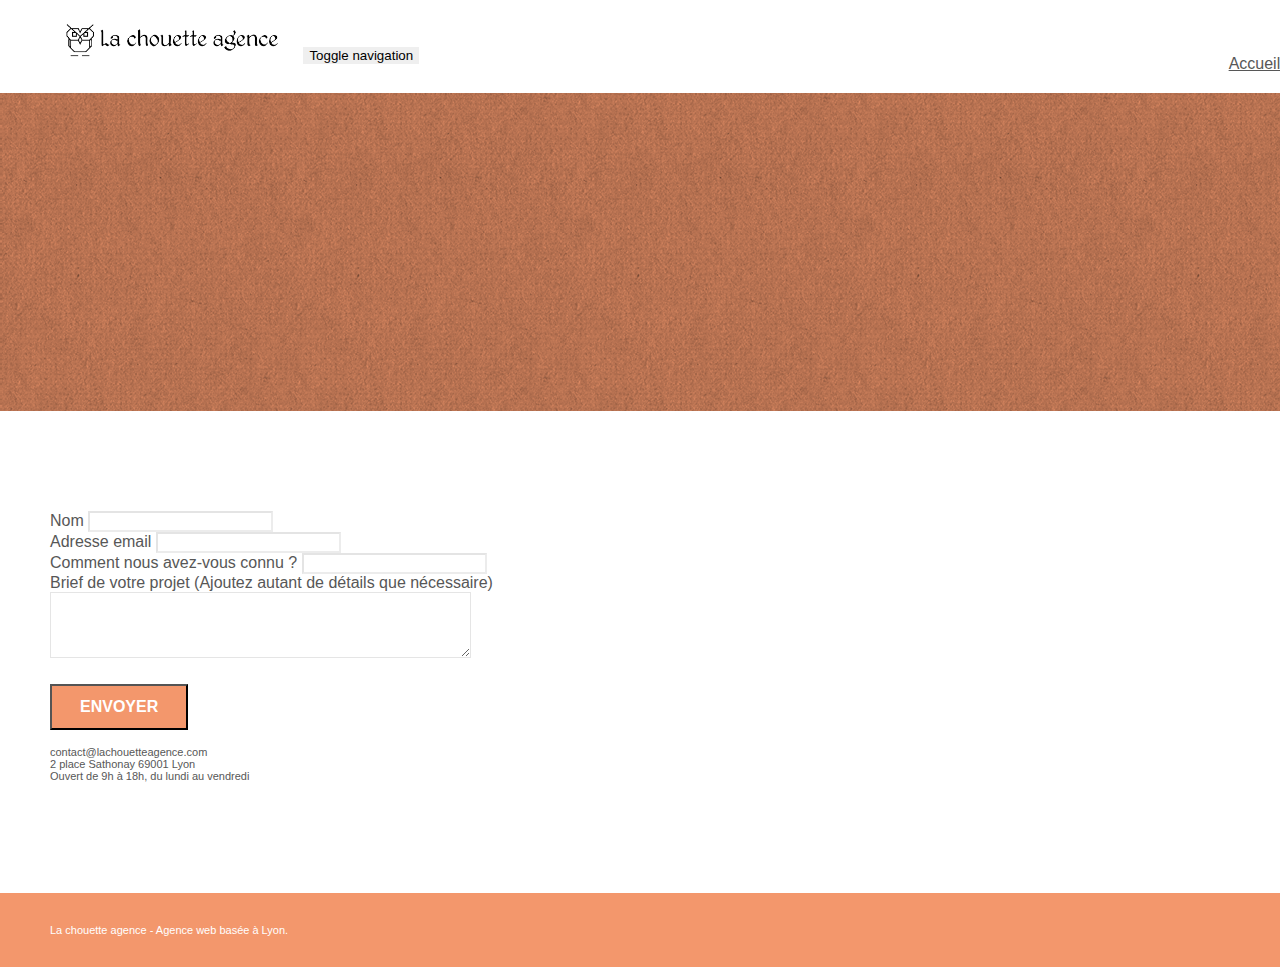
==== contact.html @ 02c772c2 "reprise phase1" ====
<!doctype html>
<html lang="fr">
<head>
    <meta charset="utf-8">
    <meta name="keywords" content="">
    <meta name="description" content="">
    <meta name="viewport" content="width=device-width, initial-scale=1.0, viewport-fit=cover">
    <link rel="shortcut icon" type="image/png" href="img/v2/favicon-mini.jpg">
    
	<link rel="stylesheet" type="text/css" href="./css/bootstrap.min.css">
	<link rel="stylesheet" type="text/css" href="style.css">
	<link rel="stylesheet" type="text/css" href="./css/font-awesome.min.css">
	<link rel="stylesheet" type="text/css" href="./css/et-line.min.css">
	
    
	<script src="./js/jquery-2.1.0.min.js"></script>
	<script src="./js/bootstrap.min.js"></script>
	<script src="./js/blocs.min.js"></script>
	<script src="./js/jqBootstrapValidation.js"></script>
	<script src="./js/formHandler.js"></script>
    <title>contact</title>

    
<!-- Analytics -->
 
<!-- Analytics END -->
    
</head>
<body>
<!-- Principal conteneur -->
<div class="page-container">
    
<!-- bloc-0 -->
<div class="bloc bgc-white l-bloc " id="bloc-0">
	<div class="container bloc-sm">
		<nav class="navbar row">
			<div class="navbar-header">
				<a class="navbar-brand" href="index.html"><img src="img/v2/la-chouette-agence-mini.png" alt="atlanta web design logo" height="40" /></a>
				<button id="nav-toggle" type="button" class="ui-navbar-toggle navbar-toggle" data-toggle="collapse" data-target=".navbar-1">
					<span class="sr-only">Toggle navigation</span><span class="icon-bar"></span><span class="icon-bar"></span><span class="icon-bar"></span>
				</button>
			</div>
			<div class="collapse navbar-collapse navbar-1 special-dropdown-nav">
				<ul class="site-navigation nav navbar-nav">
					<li>
						<a aria-label="aller a la page accueil" href="index.html">Accueil &gt</a>
                    </li>
                   
				</ul>
			</div>
		</nav>
	</div>
</div>
<!-- bloc-0 END -->

<!-- bloc-6 -->
<div class="bloc bg-dots-bg bg-repeat bgc-atomic-tangerine d-bloc bloc-bg-texture texture-paper" id="bloc-6">
	<div class="container bloc-lg">
		<div class="row">
			<div class="col-sm-12">
				<h1 class="text-center hero-bloc-text tc-white">
					Parlons web design !
				</h1>
				<p class="text-center mg-lg tc-white tight-width-whitespace">
					Nous sommes ravis que vous souhaitiez collaborer avec notre agence.<br>
					Parlez-nous de votre projet en complétant le formulaire ci-dessous.
				</p>
			</div>
		</div>
	</div>
</div>
<!-- bloc-6 END -->

<!-- bloc-7 -->
<div class="bloc bgc-white l-bloc" id="bloc-7">
	<div class="container bloc-lg">
		<div class="row">
			<div class="col-sm-6">
				<form id="form_1" novalidate success-msg="Your message has been sent." fail-msg="Sorry it seems that our mail server is not responding, Sorry for the inconvenience!">
					<div class="form-group">
						<label>
							Nom
						</label>
						<input id="name" class="form-control" required />
					</div>
					<div class="form-group">
						<label>
							Adresse email
						</label>
						<input id="email" class="form-control" type="email" required />
					</div>
					<div class="form-group">
						<label>
							Comment nous avez-vous connu ?
						</label>
						<input class="form-control" type="email" required id="input_504" />
					</div>
					<div class="form-group">
						<label>
							Brief de votre projet (Ajoutez autant de détails que nécessaire)<br>
						</label><textarea id="message" class="form-control" rows="4" cols="50" required></textarea>
					</div> 
					<button class="bloc-button btn btn-lg btn-block cta-hero btn-atomic-tangerine" type="submit">
						Envoyer
					</button>
				</form>
			</div>
			<div class="col-sm-6">
				<p>
					contact@lachouetteagence.com<br>2 place Sathonay 69001 Lyon<br>Ouvert de 9h à 18h, du lundi au vendredi<br>
				</p>
			</div>
		</div>
	</div>
</div>
<!-- bloc-7 END -->

<!-- ScrollToTop Button -->
<a class="bloc-button btn btn-d scrollToTop" onclick="scrollToTarget('1')"><span class="fa fa-chevron-up"></span></a>
<!-- ScrollToTop Button END-->


<!-- Footer - bloc-8 -->
<div class="bloc bgc-atomic-tangerine d-bloc" id="bloc-8">
	<div class="container bloc-sm">
		<div class="row">
			<div class="col-sm-12">
				<p class="text-center white">
					La chouette agence - Agence web basée à Lyon.<br>
				</p>
				<div class="row row-no-gutters social">
					<div class="col-sm-3">
						<div class="text-center">
							<a class="social" href="index.html"><span class="fa fa-twitter icon-md"></span></a>
						</div>
					</div>
					<div class="col-sm-3">
						<div class="text-center">
							<a class="social" href="index.html"><span class="fa fa-facebook icon-md"></span></a>
						</div>
					</div>
					<div class="col-sm-3">
						<div class="text-center">
							<a class="social" href="index.html"><span class="fa fa-dribbble icon-md"></span></a>
						</div>
					</div>
					<div class="col-sm-3">
						<div class="text-center">
							<a class="social" href="index.html"><span class="fa fa-instagram icon-md"></span></a>
						</div>
					</div>
				</div>
			</div>
		</div>
	</div>
</div>
<!-- Footer - bloc-8 END -->

</div>
<!-- Principal conteneur END -->
    

</body>
</html>
---- style.css ----
body {
    margin: 0;
    padding: 0;
    background: #FFF;
    overflow-x: hidden;
    -webkit-font-smoothing: antialiased;
    -moz-osx-font-smoothing: grayscale;
}

a,
button {
    transition: all .3s ease-in-out;
    outline: none!important;
}

a:hover {
    text-decoration: none;
    cursor: pointer;
}

#page-loading-blocs-notifaction {
    position: fixed;
    top: 0;
    bottom: 0;
    width: 100%;
    z-index: 100000;
    background: #FFFFFF url("img/v2/pageload-spinner.gif") no-repeat center center;
}

.bloc {
    width: 100%;
    clear: both;
    background: 50% 50% no-repeat;
    padding: 0 50px;
    -webkit-background-size: cover;
    -moz-background-size: cover;
    -o-background-size: cover;
    background-size: cover;
    position: relative;
}

.bloc .container {
    padding-left: 0;
    padding-right: 0;
}

.bloc-lg {
    padding: 100px 50px;
}

.bloc-md {
    padding: 50px;
}

.bloc-sm {
    padding: 20px 50px;
}

.bg-center,
.bg-l-edge,
.bg-r-edge,
.bg-t-edge,
.bg-b-edge,
.bg-tl-edge,
.bg-bl-edge,
.bg-tr-edge,
.bg-br-edge,
.bg-repeat {
    -webkit-background-size: auto!important;
    -moz-background-size: auto!important;
    -o-background-size: auto!important;
    background-size: auto!important;
}

.bg-repeat {
    background: repeat;
}

.bg-t-edge {
    background: top no-repeat;
}

.bloc-bg-texture::before {
    content: "";
    background-size: 2px 2px;
    position: absolute;
    top: 0;
    bottom: 0;
    left: 0;
    right: 0;
}

.texture-paper::before {
    background: url("img/v2/texture-paper-mini.png");
    background-size: 280px 280px;
}

.b-parallax {
    background-attachment: fixed;
}

.d-bloc {
    color: rgba(255, 255, 255, .7);
}

.d-bloc button:hover {
    color: rgba(255, 255, 255, .9);
}

.d-bloc .icon-round,
.d-bloc .icon-square,
.d-bloc .icon-rounded,
.d-bloc .icon-semi-rounded-a,
.d-bloc .icon-semi-rounded-b {
    border-color: rgba(255, 255, 255, .9);
}

.d-bloc .divider-h span {
    border-color: rgba(255, 255, 255, .2);
}

.d-bloc .a-btn,
.d-bloc .navbar a,
.d-bloc .navbar-brand,
.d-bloc a .icon-sm,
.d-bloc a .icon-md,
.d-bloc a .icon-lg,
.d-bloc a .icon-xl,
.d-bloc h1 a,
.d-bloc h2 a,
.d-bloc h3 a,
.d-bloc h4 a,
.d-bloc h5 a,
.d-bloc h6 a,
.d-bloc p a {
    color: rgba(255, 255, 255, .6);
}

.d-bloc .a-btn:hover,
.d-bloc .navbar a:hover,
.d-bloc .navbar-brand:hover,
.d-bloc a:hover .icon-sm,
.d-bloc a:hover .icon-md,
.d-bloc a:hover .icon-lg,
.d-bloc a:hover .icon-xl,
.d-bloc h1 a:hover,
.d-bloc h2 a:hover,
.d-bloc h3 a:hover,
.d-bloc h4 a:hover,
.d-bloc h5 a:hover,
.d-bloc h6 a:hover,
.d-bloc p a:hover {
    color: rgba(255, 255, 255, 1);
}

.d-bloc .navbar-toggle .icon-bar {
    background: rgba(255, 255, 255, 1);
}

.d-bloc .btn-wire,
.d-bloc .btn-wire:hover {
    color: rgba(255, 255, 255, 1);
    border-color: rgba(255, 255, 255, 1);
}

.d-bloc .panel {
    color: rgba(0, 0, 0, .5);
}

.d-bloc .panel button:hover {
    color: rgba(0, 0, 0, .7);
}

.d-bloc .panel icon {
    border-color: rgba(0, 0, 0, .7);
}

.d-bloc .panel .divider-h span {
    border-color: rgba(0, 0, 0, .1);
}

.d-bloc .panel .a-btn {
    color: rgba(0, 0, 0, .6);
}

.d-bloc .panel .a-btn:hover {
    color: rgba(0, 0, 0, 1);
}

.d-bloc .panel .btn-wire,
.d-bloc .panel .btn-wire:hover {
    color: rgba(0, 0, 0, .7);
    border-color: rgba(0, 0, 0, .3);
}

.d-bloc .panel,
.l-bloc {
    color: rgba(0, 0, 0, .5);
}

.d-bloc .panel button:hover,
.l-bloc button:hover {
    color: rgba(0, 0, 0, .7);
}

.l-bloc .icon-round,
.l-bloc .icon-square,
.l-bloc .icon-rounded,
.l-bloc .icon-semi-rounded-a,
.l-bloc .icon-semi-rounded-b {
    border-color: rgba(0, 0, 0, .7);
}

.d-bloc .panel .divider-h span,
.l-bloc .divider-h span {
    border-color: rgba(0, 0, 0, .1);
}

.d-bloc .panel .a-btn,
.l-bloc .a-btn,
.l-bloc .navbar a,
.l-bloc .navbar-brand,
.l-bloc a .icon-sm,
.l-bloc a .icon-md,
.l-bloc a .icon-lg,
.l-bloc a .icon-xl,
.l-bloc h1 a,
.l-bloc h2 a,
.l-bloc h3 a,
.l-bloc h4 a,
.l-bloc h5 a,
.l-bloc h6 a,
.l-bloc p a {
    color: rgba(0, 0, 0, .6);
}

.d-bloc .panel .a-btn:hover,
.l-bloc .a-btn:hover,
.l-bloc .navbar a:hover,
.l-bloc .navbar-brand:hover,
.l-bloc a:hover .icon-sm,
.l-bloc a:hover .icon-md,
.l-bloc a:hover .icon-lg,
.l-bloc a:hover .icon-xl,
.l-bloc h1 a:hover,
.l-bloc h2 a:hover,
.l-bloc h3 a:hover,
.l-bloc h4 a:hover,
.l-bloc h5 a:hover,
.l-bloc h6 a:hover,
.l-bloc p a:hover {
    color: rgba(0, 0, 0, 1);
}

.l-bloc .navbar-toggle .icon-bar {
    color: rgba(0, 0, 0, .6);
}

.d-bloc .panel .btn-wire,
.d-bloc .panel .btn-wire:hover,
.l-bloc .btn-wire,
.l-bloc .btn-wire:hover {
    color: rgba(0, 0, 0, .7);
    border-color: rgba(0, 0, 0, .3);
}

.voffset {
    margin-top: 30px;
}

.voffset-lg {
    margin-top: 80px;
}

.row-no-gutters {
    margin-right: 0;
    margin-left: 0;
}

.row.row-no-gutters > [class^="col-"],
.row.row-no-gutters > [class*=" col-"] {
    padding-right: 0;
    padding-left: 0;
}

#bloc-1-hero h1 {
    font-size: 32px;
}

.navbar {
    margin-bottom: 0;
    z-index: 1;
}

.navbar-brand {
    height: auto;
    padding: 3px 15px;
    font-size: 25px;
    font-weight: normal;
    font-weight: 600;
    line-height: 44px;
}

.navbar-brand img {
    max-height: 200px;
    margin: 0 5px 0 0;
    display: inline;
}

.navbar-brand img[src$=svg] {
    min-width: 100px;
}

.nav-center .navbar-brand img {
    margin: 0;
}

.navbar .nav {
    padding-top: 2px;
    margin-right: 16px;
    float: right;
    z-index: 1;
    
}

.nav > li {
    float: left;
    margin: 4px 50px;
    font-size: 16px;
    
}

.navbar-nav .open .dropdown-menu > li > a {
    text-align: inherit;
}

.nav > li a:hover,
.nav > li a:focus {
    background: transparent;
}

.navbar-toggle {
    margin: 10px 10px 0 0;
    border: 0px;
}

.navbar-toggle:hover {
    background: transparent!important;
}

.navbar-toggle .icon-bar {
    background-color: rgba(0, 0, 0, .5);
    width: 26px;
}

.nav-invert .navbar .nav {
    float: left;
}

.nav-invert .navbar-header,
.nav-invert .navbar-brand {
    float: right;
    position: relative;
    z-index: 2;
}

@media (min-width: 768px) {

    .citation{ 
        font-size:x-large;   
        font-style: italic;
        text-justify: auto;
        }
        .citation-auteur{
            font-style: normal;
            font-size:20px;
        }

    .site-navigation {
        list-style-type:none;
        position: absolute;
        top: 50%;
        right: 20px;
        transform: translate(0, -50%);
        -webkit-transform: translateY(-50%);
    }
    .nav > li .dropdown-menu a,
    .nav > li .dropdown-menu a:hover {
        color: #484848;
    }
    .nav-invert .site-navigation {
        left: 0;
        right: 0;
    }
    .nav-center {
        text-align: center;
    }
    .nav-center .navbar-header {
        width: 100%;
        display:flex;
        align-content : center;
    }
    .nav-center .navbar-header,
    .nav-center .navbar-brand,
    .nav-center .nav > li {
        float: none;
        display: inline-block;
    }
    .nav-center .site-navigation {
        position: relative;
        width: 100%;
        right: 0;
        margin-right: 0px;
        margin-top: 20px;
    }
    .nav-center.mini-nav .navbar-toggle {
        float: none;
        margin: 10px auto 0;
    }
}

.nav > li > .dropdown a {
    background: none!important;
    display: block;
    padding: 14px 15px;
}

nav .caret {
    margin: 0 5px;
}

.dropdown-menu .dropdown-menu {
    top: -8px;
    left: 100%;
}

.dropdown-menu .dropmenu-flow-right {
    top: 100%;
    left: 0;
    margin-left: -1px;
    border-top-left-radius: 0;
    border-top-right-radius: 0;
}

.dropdown-menu .dropdown span {
    border: 4px solid black;
    border-top-color: transparent;
    border-right-color: transparent;
    border-bottom-color: transparent;
    margin: 6px -5px 0 0!important;
    float: right;
}

.mg-md {
    margin-top: 10px;
    margin-bottom: 20px;
}

.mg-lg {
    margin-top: 10px;
    margin-bottom: 40px;
}

.btn {
    margin: 0 5px 5px 0;
}

.btn.pull-right {
    margin: 0 0 5px 5px;
}

.btn-d,
.btn-d:hover,
.btn-d:focus {
    color: #FFF;
    background: rgba(0, 0, 0, .3);
}

button {
    outline: none!important;
}

.btn-rd {
    border-radius: 40px;
}

.btn-clean {
    border: 1px solid rgba(0, 0, 0, .08);
    border-bottom-color: rgba(0, 0, 0, .1);
    text-shadow: 0 1px 0 rgba(0, 0, 1, .1);
    box-shadow: 0 1px 3px rgba(0, 0, 1, .25), inset 0 1px 0 0 rgba(255, 255, 255, .15);
}

.icon-md {
    font-size: 30px!important;
}

.icon-lg {
    font-size: 60px!important;
}

.sm-shadow {
    text-shadow: 0 1px 2px rgba(0, 0, 0, .3);
}

.panel-sq,
.panel-sq .panel-heading,
.panel-sq .panel-footer {
    border-radius: 0;
}

.panel-rd {
    border-radius: 30px;
}

.panel-rd .panel-heading {
    border-radius: 29px 29px 0 0;
}

.panel-rd .panel-footer {
    border-radius: 0 0 29px 29px;
}

.form-control {
    border-color: rgba(0, 0, 0, .1);
    box-shadow: none;
}

.scrollToTop {
    width: 40px;
    height: 40px;
    position: fixed;
    bottom: 20px;
    right: 20px;
    opacity: 0;
    z-index: 500;
    transition: all .3s ease-in-out;
}

.scrollToTop span {
    margin-top: 6px;
}

.showScrollTop {
    font-size: 14px;
    opacity: 1;
}

a[data-lightbox] {
    position: relative;
    display: block;
    text-align: center;
}

a[data-lightbox]:hover::before {
    content: "+";
    font-family: "HelveticaNeue-Light", "Helvetica Neue Light", "Helvetica Neue", Helvetica, Arial;
    font-size: 32px;
    width: 50px;
    height: 50px;
    margin-left: -25px;
    border-radius: 50%;
    background: rgba(0, 0, 0, .6);
    color: #FFF;
    font-weight: 100;
    z-index: 1;
    position: absolute;
    top: 50%;
    transform: translateY(-50%);
    -webkit-transform: translateY(-50%);
}

a[data-lightbox]:hover img {
    opacity: 0.6;
    -webkit-animation-fill-mode: none;
    animation-fill-mode: none;
}

#lightbox-modal {
    display: flex;
    align-items: center;
}

#lightbox-modal .modal-dialog {
    width: 90%;
    max-width: 900px;
    margin: 0 auto 0;
}

#lightbox-modal .modal-dialog img {
    max-height: 90vh;
    margin: 0 auto;
}

.lightbox-caption {
    padding: 20px;
    color: #FFF;
    background: rgba(0, 0, 0, .5);
    position: absolute;
    left: 15px;
    right: 15px;
    bottom: 5px;
}

.close-lightbox {
    color: #FFF;
    font-size: 30px;
    position: absolute;
    top: 20px;
    right: 20px;
    z-index: 20;
    background: rgba(0, 0, 0, .5);
    border: none;
    line-height: 30px;
    padding: 0 9px 5px;
    opacity: 0.3;
}

.close-lightbox:hover,
.next-lightbox:hover,
.prev-lightbox:hover {
    opacity: 1.0;
    color: #FFF;
}

.next-lightbox,
.prev-lightbox {
    font-size: 20px;
    color: rgba(255, 255, 255, .9);
    background: rgba(0, 0, 0, .5);
    transition: all .2s ease-in-out;
    position: absolute;
    top: 45%;
    z-index: 1;
    opacity: 0.4;
}

.next-lightbox {
    padding: 6px 8px 1px 13px;
    right: 25px;
}

.prev-lightbox {
    padding: 6px 13px 1px 10px;
    left: 25px;
}

.snapshot-lb .modal-body {
    padding-bottom: 45px;
}

.snapshot-lb .lightbox-caption {
    padding: 0;
    color: rgba(0, 0, 0, .5);
    background: none;
}

h1,
h2,
h3,
h4,
h5,
h6,
p,
label,
.btn,
a {
    font-family: "helvetica";
    font-weight: 400;
    color: #575757!important;
}

.container {
    max-width: 1000px;
}

.hero-bloc-text {
    font-size: 38px;
}

.hero-bloc-text-sub {
    font-size: 36px;
}

.statement-bloc-text {
    line-height: 26px;
    font-style: italic;
    font-size: 20px;
    text-align: center;
    font-weight: lighter;
    max-width: 520px;
    margin: auto auto auto auto;
}

p {
    font-size: 11px;
}

.tight-width-whitespace {
    max-width: 600px;
    margin: auto auto auto auto;
}

.h1 {
    font-size: 20px;
    font-family: "Open Sans";
}

.cta-hero {
    margin-top: 22px;
    color: #FFFFFF!important;
    text-transform: uppercase;
    padding: 12px 28px 12px 28px;
    font-size: 16px;
    font-weight: 700;
}

.social {
    max-width: 400px;
    margin: auto auto auto auto;
}

h2 {
    font-size: 22px;
    line-height: 1.4em;
}

h3 {
    font-size: 15px;
    text-transform: uppercase;
    font-weight: 700;
    color: #333333!important;
}

.med-width-whitespace {
    max-width: 800px;
    margin: auto auto auto auto;
    box-shadow: 0px 0px 0px #000000;
}

h1 {
    color: #333333!important;
}

h4 {
    color: #333333!important;
}

.icons {
    margin-bottom: 14px;
    margin-top: 24px;
}

.white {
    color: #FFFFFF!important;
}

.portfolio-thumb {
    margin-bottom: 24px;
}

.portfolio-row {
    margin-bottom: 44px;
    margin-top: 50px;
}

.avatar {
    box-shadow: 0px 4px 9px rgba(0, 0, 0, 0.3);
}

.black-background {
    background-color: rgba(165, 147, 99, 0.7);
    padding: 40px 40px 40px 40px;
}

.bold-link {
    font-weight: 900;
    text-decoration: underline!important;
}

.bgc-white {
    background-color: #FFFFFF;
}

.bgc-dark-slate-blue {
    background-color: #364577;
}

.bgc-atomic-tangerine {
    background-color: #F3976C;
}

.tc-white {
    color: #F3976C!important;
}

.btn-atomic-tangerine {
    background: #F3976C;
    color: #FFFFFF!important;
}

.btn-atomic-tangerine:hover {
    background: #c27956!important;
    color: #FFFFFF!important;
}

.ltc-white {
    color: #FFFFFF!important;
}

.ltc-white:hover {
    color: #cccccc!important;
}

.ltc-atomic-tangerine {
    color: #F3976C!important;
}

.ltc-atomic-tangerine:hover {
    color: #c27956!important;
}

.icon-dark-slate-blue {
    color: #364577!important;
    border-color: #364577!important;
}

.bg-dots-bg {
    background-image: url("img/v2/dots-bg.png");
}

.bg-lines-h2-bg {
    background-image: url("img/v2/lines-h2-bg.png");
}

.bg-banniere {
    background-image: url("img/v2/la-chouette-agence-banniere-mini.jpg");
}

.bg-presentation {
    background-image: url("img/v2/image-de-presentation-mini.jpg");
}

@media (max-width: 1024px) {
    .bloc {
        padding-left: 20px;
        padding-right: 20px;
    }
    .bloc.full-width-bloc,
    .bloc-tile-2.full-width-bloc .container,
    .bloc-tile-3.full-width-bloc .container,
    .bloc-tile-4.full-width-bloc .container {
        padding-left: 0;
        padding-right: 0;
    }
}

@media (max-width: 992px) and (min-width: 768px) {
    .navbar .nav {
        max-width: 80%
    }
    .nav-center.navbar .nav {
        max-width: 100%
    }
}

@media only screen and (min-device-width: 768px) and (max-device-width: 1024px) and (orientation: landscape) {
    .b-parallax {
        background-attachment: scroll;
    }
}

@media only screen and (min-device-width: 1024px) and (max-device-width: 1366px) and (-webkit-min-device-pixel-ratio: 1.5) {
    .b-parallax {
        background-attachment: scroll;
    }
}

@media (max-width: 991px) {
    .container {
        width: 100%;
    }
    .b-parallax {
        background-attachment: scroll;
    }
    .page-container,
    #hero-bloc {
        overflow-x: hidden;
        position: relative;
    }
    .bloc {
        padding-left: constant(safe-area-inset-left);
        padding-right: constant(safe-area-inset-right);
    }
    .bloc-group,
    .bloc-group .bloc {
        display: block;
        width: 100%;
    }
    .bloc-fill-screen .fill-bloc-top-edge,
    .bloc-fill-screen .fill-bloc-bottom-edge {
        padding: 0 20px;
        padding-left: constant(safe-area-inset-left);
        padding-right: constant(safe-area-inset-right);
    }
}

@media (max-width: 767px) {
    .page-container {
        overflow-x: hidden;
        position: relative;
    }
    h1,
    h2,
    h3,
    h4,
    h5,
    h6,
    p,
    #disqus_thread {
        padding-left: 10px!important;
        padding-right: 10px!important;
    }
/*ajout_GS*/
    .citation{    
    font-style: italic;
    text-justify: auto;
    }
    .citation-auteur{
        font-style: normal;
        font-size:14px;
    }
    #bloc-4-portfolio img{
        width:100%;        
    }
    footer article{
    margin-left: 20px;    
    }
/****/


    .b-parallax {
        background-attachment: scroll;
    }
    .navbar .nav {
        padding-top: 0;
        border-top: 1px solid rgba(0, 0, 0, .2);
        float: none!important;
    }
    .navbar.row {
        margin-left: 0;
        margin-right: 0;
    }
    .site-navigation {
        list-style-type:none;
        text-decoration: none;
        position: inherit;
        transform: none;
        -webkit-transform: none;
        -ms-transform: none;
    }
    .nav > li {
        margin-top: 0;
        border-bottom: 1px solid rgba(0, 0, 0, .1);
        background: rgba(0, 0, 0, .05);
        text-align: left;
        padding-left: 15px;
        width: 100%;
    }
    .nav > li:hover {
        background: rgba(0, 0, 0, .08);
    }
    .dropdown .dropdown a .caret {
        float: none;
        margin: 5px 0 0 10px!important;
        border: 4px solid black;
        border-bottom-color: transparent;
        border-right-color: transparent;
        border-left-color: transparent;
    }
    #hero-bloc .navbar .nav {
        background: rgba(0, 0, 0, .8);
    }
    #hero-bloc .navbar .nav a {
        color: rgba(255, 255, 255, .6);
    }
    .hero {
        padding: 50px 0;
    }
    .hero-nav {
        left: -1px;
        right: -1px;
    }
    .navbar-collapse {
        padding: 0;
        overflow-x: hidden;
        -webkit-box-shadow: none;
        box-shadow: none;
    }
    .navbar-brand img {
        max-height: 40px;
        width: auto;
    }
    .nav-invert .navbar-header {
        float: none;
        width: 100%;

    }
    .nav-invert .navbar-toggle {
        float: left;
        margin-left: 10px;
    }
    .bloc {
        padding-left: 0;
        padding-right: 0;
    }
    .bloc-xxl,
    .bloc-xl,
    .bloc-lg {
        padding: 40px 0;
    }
    .bloc-sm,
    .bloc-md {
        padding-left: 0;
        padding-right: 0;
    }
    .bloc-tile-2 .container,
    .bloc-tile-3 .container,
    .bloc-tile-4 .container,
    .bloc-fill-screen .fill-bloc-top-edge,
    .bloc-fill-screen .fill-bloc-bottom-edge {
        padding-left: 0;
        padding-right: 0;
    }
    .a-block {
        padding: 0 10px;
    }
    .btn-dwn {
        display: none;
    }
    .voffset {
        margin-top: 5px;
    }
    .voffset-md {
        margin-top: 20px;
    }
    .voffset-lg {
        margin-top: 30px;
    }
    form {
        padding: 5px;
    }
    .close-lightbox {
        display: inline-block;
    }
    .blocsapp-device-iphone5 {
        background-size: 216px 425px;
        padding-top: 60px;
        width: 216px;
        height: 425px;
    }
    .blocsapp-device-iphone5 img {
        width: 180px;
        height: 320px;
    }
}

@media (max-width: 400px) {
    .bloc {
        padding-left: 0;
        padding-right: 0;
    }
}

@media (max-width: 767px) {
    .bloc-mob-center-text {
        text-align: center;
    }
}
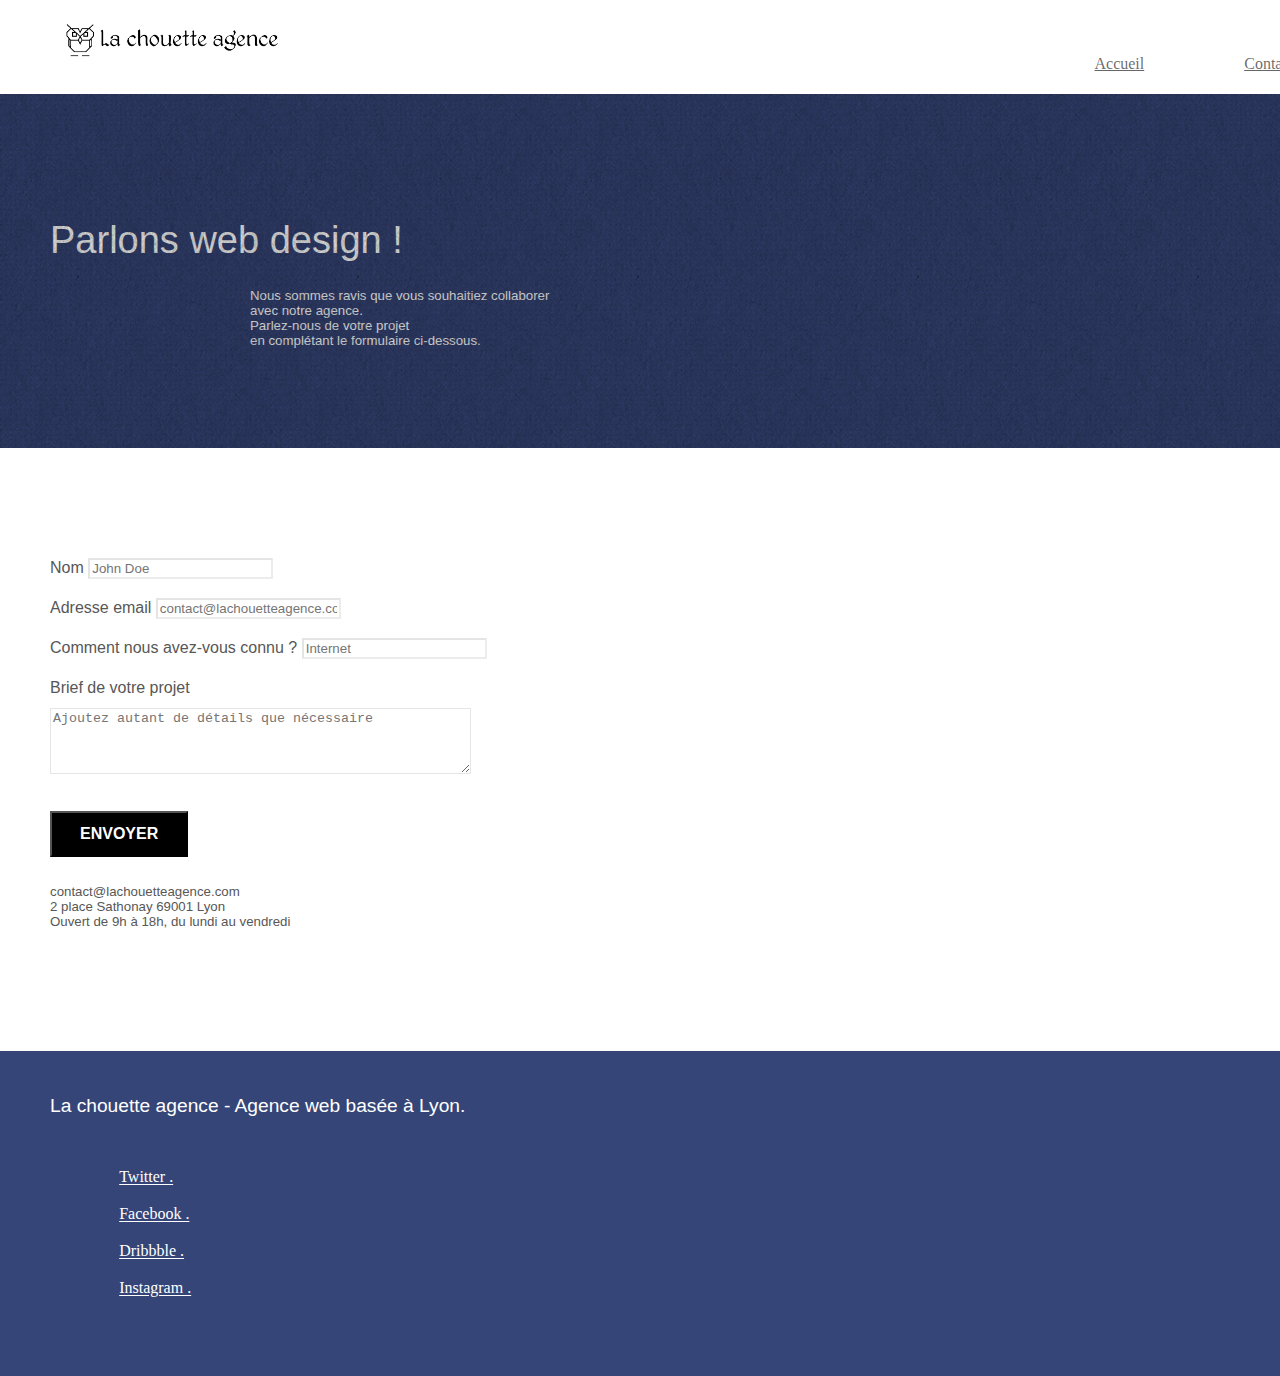
==== commit 009f14b0: "Up_phase3_access3" ====
--- a/contact.html
+++ b/contact.html
@@ -2,10 +2,10 @@
 <html lang="fr">
 <head>
     <meta charset="utf-8">
-    <meta name="keywords" content="">
+    <meta name="keywords" content="seo, google, site web, site internet, agence design paris, agence design, agence design,agence design,agence design,agence design,agence design,agence design,agence design,agence design">
     <meta name="description" content="">
     <meta name="viewport" content="width=device-width, initial-scale=1.0, viewport-fit=cover">
-    <link rel="shortcut icon" type="image/png" href="img/v2/favicon-mini.jpg">
+    <link rel="shortcut icon" type="image/png" href="favicon.jpg">
     
 	<link rel="stylesheet" type="text/css" href="./css/bootstrap.min.css">
 	<link rel="stylesheet" type="text/css" href="style.css">
@@ -13,151 +13,157 @@
 	<link rel="stylesheet" type="text/css" href="./css/et-line.min.css">
 	
     
-	<script src="./js/jquery-2.1.0.min.js"></script>
+	<script src="./js/jquery-2.1.0.js"></script>
 	<script src="./js/bootstrap.min.js"></script>
-	<script src="./js/blocs.min.js"></script>
-	<script src="./js/jqBootstrapValidation.js"></script>
-	<script src="./js/formHandler.js"></script>
-    <title>contact</title>
+	<script src="./js/blocs.js"></script>
+	<script src="./js/jquery.touchSwipe.js" defer></script>
+	<script src="./js/gmaps.js"></script>
 
+    <title>Contact-La-Chouette-Agence</title>
     
-<!-- Analytics -->
- 
+<!-- Analytics --> 
 <!-- Analytics END -->
+      
+</head>
+<body >
     
-</head>
-<body>
-<!-- Principal conteneur -->
-<div class="page-container">
-    
-<!-- bloc-0 -->
-<div class="bloc bgc-white l-bloc " id="bloc-0">
-	<div class="container bloc-sm">
-		<nav class="navbar row">
-			<div class="navbar-header">
-				<a class="navbar-brand" href="index.html"><img src="img/v2/la-chouette-agence-mini.png" alt="atlanta web design logo" height="40" /></a>
-				<button id="nav-toggle" type="button" class="ui-navbar-toggle navbar-toggle" data-toggle="collapse" data-target=".navbar-1">
-					<span class="sr-only">Toggle navigation</span><span class="icon-bar"></span><span class="icon-bar"></span><span class="icon-bar"></span>
-				</button>
-			</div>
-			<div class="collapse navbar-collapse navbar-1 special-dropdown-nav">
-				<ul class="site-navigation nav navbar-nav">
-					<li>
-						<a aria-label="aller a la page accueil" href="index.html">Accueil &gt</a>
-                    </li>
-                   
-				</ul>
-			</div>
-		</nav>
-	</div>
-</div>
-<!-- bloc-0 END -->
+    <main class="page-container">
+    <!-- Principal conteneur -->
+            
+        <!-- bloc-0 -->
+        <div class="bloc bgc-white l-bloc " id="bloc-0">
+            <div class="container bloc-sm">
+                <nav class="navbar row">
+                    <div class="navbar-header">
+                        <a class="navbar-brand" href="index.html"><img src="img/v2/la-chouette-agence-mini.png" alt="chouette agence web design logo" /></a>
+                        <button id="nav-toggle" type="button" class="ui-navbar-toggle navbar-toggle" data-toggle="collapse" data-target=".navbar-1">
+                            <span class="sr-only">Toggle navigation</span>
+                            <span class="icon-bar"></span>
+                            <span class="icon-bar"></span>
+                            <span class="icon-bar"></span>
+                        </button>
+                    </div>
+                    <div class="collapse navbar-collapse navbar-1 special-dropdown-nav">
+                        <ul class="site-navigation nav navbar-nav">
+                            <li>
+                                <a aria-label="aller a la page accueil"  href="index.html">Accueil </a>
+                            </li>
+							<li>
+								<a aria-label="aller a la page contact" href="contact.html">Contact</a>
+							</li>
+                        </ul>
+                    </div>
+                </nav>
+            </div>
+        </div>
+        <!-- bloc-0 END -->
 
-<!-- bloc-6 -->
-<div class="bloc bg-dots-bg bg-repeat bgc-atomic-tangerine d-bloc bloc-bg-texture texture-paper" id="bloc-6">
-	<div class="container bloc-lg">
-		<div class="row">
-			<div class="col-sm-12">
-				<h1 class="text-center hero-bloc-text tc-white">
-					Parlons web design !
-				</h1>
-				<p class="text-center mg-lg tc-white tight-width-whitespace">
-					Nous sommes ravis que vous souhaitiez collaborer avec notre agence.<br>
-					Parlez-nous de votre projet en complétant le formulaire ci-dessous.
-				</p>
-			</div>
-		</div>
-	</div>
-</div>
-<!-- bloc-6 END -->
+        <!-- bloc-6 -->
+        <header class="bloc bg-dots-bg bg-repeat bgc-atomic-tangerine d-bloc bloc-bg-texture texture-paper" id="bloc-6">
+            <div class="container bloc-lg">
+                <div class="row">
+                    <article class="col-sm-12">
+                        <h1 class="text-center hero-bloc-text tc-white">
+                            Parlons web design !
+                        </h1>
+                        <h5 class="text-center mg-lg tc-white tight-width-whitespace">
+                            Nous sommes ravis que vous souhaitiez collaborer<br>avec notre agence.<br>
+                            Parlez-nous de votre projet<br>en complétant le formulaire ci-dessous.
+                        </h5>
+                    </article>
+                </div>
+            </div>
+        </header>
+        <!-- bloc-6 END -->
 
-<!-- bloc-7 -->
-<div class="bloc bgc-white l-bloc" id="bloc-7">
-	<div class="container bloc-lg">
-		<div class="row">
-			<div class="col-sm-6">
-				<form id="form_1" novalidate success-msg="Your message has been sent." fail-msg="Sorry it seems that our mail server is not responding, Sorry for the inconvenience!">
-					<div class="form-group">
-						<label>
-							Nom
-						</label>
-						<input id="name" class="form-control" required />
-					</div>
-					<div class="form-group">
-						<label>
-							Adresse email
-						</label>
-						<input id="email" class="form-control" type="email" required />
-					</div>
-					<div class="form-group">
-						<label>
-							Comment nous avez-vous connu ?
-						</label>
-						<input class="form-control" type="email" required id="input_504" />
-					</div>
-					<div class="form-group">
-						<label>
-							Brief de votre projet (Ajoutez autant de détails que nécessaire)<br>
-						</label><textarea id="message" class="form-control" rows="4" cols="50" required></textarea>
-					</div> 
-					<button class="bloc-button btn btn-lg btn-block cta-hero btn-atomic-tangerine" type="submit">
-						Envoyer
-					</button>
-				</form>
-			</div>
-			<div class="col-sm-6">
-				<p>
-					contact@lachouetteagence.com<br>2 place Sathonay 69001 Lyon<br>Ouvert de 9h à 18h, du lundi au vendredi<br>
-				</p>
-			</div>
-		</div>
-	</div>
-</div>
-<!-- bloc-7 END -->
+        <!-- bloc-7 -->
+        <div class="bloc bgc-white l-bloc" id="bloc-7">
+            <div class="container bloc-lg">
+                <div class="row">
+                    <div class="col-sm-6">
+                        <form id="form_1" >
+                            <div class="form-group">
+                                <label>
+                                    Nom
+                                </label>
+                                <input id="name" placeholder="John Doe"aria-label="votre nom" class="form-control" required />
+                            </div>
+                            <div class="form-group">
+                                <label>
+                                    Adresse email
+                                </label>
+                                <input id="email" placeholder="contact@lachouetteagence.com" aria-label="votre email" class="form-control" type="email" required />
+                            </div>
+                            <div class="form-group">
+                                <label>
+                                    Comment nous avez-vous connu ?
+                                </label>
+                                <input class="form-control" placeholder="Internet" aria-label="vous nous cannaisez grace a" type="email" required id="input_504" />
+                            </div>
+                            <div class="form-group">
+                                <label>
+                                    Brief de votre projet<br>
+                                </label>
+                                <textarea id="message" placeholder="Ajoutez autant de détails que nécessaire" aria-label="presentez votre projet" class="form-control" rows="4" cols="50" required></textarea>
+                            </div> 
+                            <button class="bloc-button btn btn-lg btn-block cta-hero btn-atomic-tangerine" type="submit">
+                                Envoyer
+                            </button>
+                        </form>
+                    </div>
+                    <div class="col-sm-6">
+                        <h5>
+                            contact@lachouetteagence.com<br>2 place Sathonay 69001 Lyon<br>Ouvert de 9h à 18h, du lundi au vendredi<br>
+                        </h5>
+                    </div>
+                </div>
+            </div>
+        </div>
+        <!-- bloc-7 END -->
 
-<!-- ScrollToTop Button -->
-<a class="bloc-button btn btn-d scrollToTop" onclick="scrollToTarget('1')"><span class="fa fa-chevron-up"></span></a>
-<!-- ScrollToTop Button END-->
+        <!-- ScrollToTop Button -->
+        <a class="bloc-button btn btn-d scrollToTop" onclick="scrollToTarget('1')"><span class="fa fa-chevron-up"></span></a>
+        <!-- ScrollToTop Button END-->
 
 
-<!-- Footer - bloc-8 -->
-<div class="bloc bgc-atomic-tangerine d-bloc" id="bloc-8">
-	<div class="container bloc-sm">
-		<div class="row">
-			<div class="col-sm-12">
-				<p class="text-center white">
-					La chouette agence - Agence web basée à Lyon.<br>
-				</p>
-				<div class="row row-no-gutters social">
-					<div class="col-sm-3">
-						<div class="text-center">
-							<a class="social" href="index.html"><span class="fa fa-twitter icon-md"></span></a>
-						</div>
-					</div>
-					<div class="col-sm-3">
-						<div class="text-center">
-							<a class="social" href="index.html"><span class="fa fa-facebook icon-md"></span></a>
-						</div>
-					</div>
-					<div class="col-sm-3">
-						<div class="text-center">
-							<a class="social" href="index.html"><span class="fa fa-dribbble icon-md"></span></a>
-						</div>
-					</div>
-					<div class="col-sm-3">
-						<div class="text-center">
-							<a class="social" href="index.html"><span class="fa fa-instagram icon-md"></span></a>
-						</div>
-					</div>
-				</div>
-			</div>
-		</div>
-	</div>
-</div>
-<!-- Footer - bloc-8 END -->
+        <!-- Footer - bloc-8 -->
+        <footer class="bloc bgc-atomic-tangerine d-bloc" id="bloc-8">
+            <div class="container bloc-sm">
+                <div class="row">
+                    <div class="col-sm-12">
+                        <p class="text-center white">
+                            La chouette agence - Agence web basée à Lyon.<br>
+                        </p>
+                        <div class="row row-no-gutters social">
+                            <div class="col-sm-3">
+                                <div class="text-center">
+                                    <a class="social" href="https://twitter.com">Twitter .<span class="fa fa-twitter icon-md"></span></a>
+                                </div>
+                            </div>
+                            <div class="col-sm-3">
+                                <div class="text-center">
+                                    <a class="social" href="https://www.facebook.com">Facebook .<span class="fa fa-facebook icon-md"></span></a>
+                                </div>
+                            </div>
+                            <div class="col-sm-3">
+                                <div class="text-center">
+                                    <a class="social" href="https://dribbble.com">Dribbble .<span class="fa fa-dribbble icon-md"></span></a>
+                                </div>
+                            </div>
+                            <div class="col-sm-3">
+                                <div class="text-center">
+                                    <a class="social" href="https://www.instagram.com">Instagram .<span class="fa fa-instagram icon-md"></span></a>
+                                </div>
+                            </div>
+                        </div>
+                    </div>
+                </div>
+            </div>
+        </footer>
+        <!-- Footer - bloc-8 END -->
 
-</div>
-<!-- Principal conteneur END -->
+    </main>
+    <!-- Principal conteneur END -->
     
 
 </body>
--- a/style.css
+++ b/style.css
@@ -53,7 +53,7 @@
 }
 
 .bloc-sm {
-    padding: 20px 50px;
+    padding: 20px;
 }
 
 .bg-center,
@@ -81,6 +81,7 @@
 }
 
 .bloc-bg-texture::before {
+   
     content: "";
     background-size: 2px 2px;
     position: absolute;
@@ -93,6 +94,8 @@
 .texture-paper::before {
     background: url("img/v2/texture-paper-mini.png");
     background-size: 280px 280px;
+  
+    
 }
 
 .b-parallax {
@@ -100,11 +103,11 @@
 }
 
 .d-bloc {
-    color: rgba(255, 255, 255, .7);
+    color: rgba(255, 255, 255, .9);
 }
 
 .d-bloc button:hover {
-    color: rgba(255, 255, 255, .9);
+    color: rgba(255, 255, 255, 1);
 }
 
 .d-bloc .icon-round,
@@ -116,7 +119,7 @@
 }
 
 .d-bloc .divider-h span {
-    border-color: rgba(255, 255, 255, .2);
+    border-color: rgba(255, 255, 255, .9);
 }
 
 .d-bloc .a-btn,
@@ -133,7 +136,7 @@
 .d-bloc h5 a,
 .d-bloc h6 a,
 .d-bloc p a {
-    color: rgba(255, 255, 255, .6);
+    color: rgba(255, 255, 255, .9);
 }
 
 .d-bloc .a-btn:hover,
@@ -289,10 +292,15 @@
 
 .navbar {
     margin-bottom: 0;
-    z-index: 1;
-}
-
-.navbar-brand {
+    z-index: 1;   
+    display:flex;
+    flex-wrap:wrap;
+    justify-content: space-between;
+    align-content: center;
+}
+   
+
+.navbar-brand {  
     height: auto;
     padding: 3px 15px;
     font-size: 25px;
@@ -302,7 +310,8 @@
 }
 
 .navbar-brand img {
-    max-height: 200px;
+    height: 40px;
+    width:auto;
     margin: 0 5px 0 0;
     display: inline;
 }
@@ -327,11 +336,13 @@
     float: left;
     margin: 4px 50px;
     font-size: 16px;
-    
+   
 }
 
 .navbar-nav .open .dropdown-menu > li > a {
     text-align: inherit;
+    
+   
 }
 
 .nav > li a:hover,
@@ -339,7 +350,7 @@
     background: transparent;
 }
 
-.navbar-toggle {
+.navbar-toggle {    
     margin: 10px 10px 0 0;
     border: 0px;
 }
@@ -365,7 +376,7 @@
 }
 
 @media (min-width: 768px) {
-
+/**GS**/
     .citation{ 
         font-size:x-large;   
         font-style: italic;
@@ -375,8 +386,16 @@
             font-style: normal;
             font-size:20px;
         }
+    #form_1{
+        line-height: 2.5em;
+        }
+        .navbar-toggle {
+            display:none;
+        }
+    /**/
 
     .site-navigation {
+        text-decoration: none;
         list-style-type:none;
         position: absolute;
         top: 50%;
@@ -407,6 +426,7 @@
         display: inline-block;
     }
     .nav-center .site-navigation {
+        text-decoration: none;
         position: relative;
         width: 100%;
         right: 0;
@@ -423,6 +443,7 @@
     background: none!important;
     display: block;
     padding: 14px 15px;
+    border: 1px solid #364577;
 }
 
 nav .caret {
@@ -663,13 +684,25 @@
 h6,
 p,
 label,
-.btn,
-a {
+.btn
+{
     font-family: "helvetica";
     font-weight: 400;
     color: #575757!important;
 }
-
+/***GS*/
+a{
+    color:white;
+}
+article ul{
+    list-style-type: square;
+    line-height: 1.5em;
+}
+footer{
+    line-height:2em;
+    width:100%; 
+}
+/***/
 .container {
     max-width: 1000px;
 }
@@ -693,7 +726,8 @@
 }
 
 p {
-    font-size: 11px;
+    font-size: 1.2em;
+    margin-bottom:15px;
 }
 
 .tight-width-whitespace {
@@ -714,10 +748,11 @@
     font-size: 16px;
     font-weight: 700;
 }
-
+/***/
 .social {
-    max-width: 400px;
-    margin: auto auto auto auto;
+    width: 90%;
+    margin: auto auto 2em auto;
+    padding:1.2em 1.2em;
 }
 
 h2 {
@@ -734,7 +769,7 @@
 
 .med-width-whitespace {
     max-width: 800px;
-    margin: auto auto auto auto;
+    margin: auto auto 2em auto;
     box-shadow: 0px 0px 0px #000000;
 }
 
@@ -787,15 +822,15 @@
 }
 
 .bgc-atomic-tangerine {
-    background-color: #F3976C;
+    background-color:  #364577;
 }
 
 .tc-white {
-    color: #F3976C!important;
+    color: white!important;
 }
 
 .btn-atomic-tangerine {
-    background: #F3976C;
+    background: black;
     color: #FFFFFF!important;
 }
 
@@ -864,13 +899,13 @@
     }
 }
 
-@media only screen and (min-device-width: 768px) and (max-device-width: 1024px) and (orientation: landscape) {
+@media only screen and (min-width: 768px) and (max-width: 1024px) and (orientation: landscape) {
     .b-parallax {
         background-attachment: scroll;
     }
 }
 
-@media only screen and (min-device-width: 1024px) and (max-device-width: 1366px) and (-webkit-min-device-pixel-ratio: 1.5) {
+@media only screen and (min-width: 1024px) and (max-width: 1366px) and (-webkit-min-device-pixel-ratio: 1.5) {
     .b-parallax {
         background-attachment: scroll;
     }
@@ -888,10 +923,7 @@
         overflow-x: hidden;
         position: relative;
     }
-    .bloc {
-        padding-left: constant(safe-area-inset-left);
-        padding-right: constant(safe-area-inset-right);
-    }
+  
     .bloc-group,
     .bloc-group .bloc {
         display: block;
@@ -900,8 +932,7 @@
     .bloc-fill-screen .fill-bloc-top-edge,
     .bloc-fill-screen .fill-bloc-bottom-edge {
         padding: 0 20px;
-        padding-left: constant(safe-area-inset-left);
-        padding-right: constant(safe-area-inset-right);
+       
     }
 }
 
@@ -934,8 +965,10 @@
         width:100%;        
     }
     footer article{
-    margin-left: 20px;    
-    }
+    margin-left: 20px;
+
+    }
+    
 /****/
 
 
@@ -960,6 +993,7 @@
         -ms-transform: none;
     }
     .nav > li {
+        text-decoration: none;
         margin-top: 0;
         border-bottom: 1px solid rgba(0, 0, 0, .1);
         background: rgba(0, 0, 0, .05);
@@ -982,7 +1016,7 @@
         background: rgba(0, 0, 0, .8);
     }
     #hero-bloc .navbar .nav a {
-        color: rgba(255, 255, 255, .6);
+        color: rgba(255, 255, 255, 1);
     }
     .hero {
         padding: 50px 0;
@@ -992,6 +1026,7 @@
         right: -1px;
     }
     .navbar-collapse {
+        text-decoration:none;
         padding: 0;
         overflow-x: hidden;
         -webkit-box-shadow: none;
@@ -999,12 +1034,12 @@
     }
     .navbar-brand img {
         max-height: 40px;
-        width: auto;
+        width:auto;
+    
     }
     .nav-invert .navbar-header {
         float: none;
-        width: 100%;
-
+        width:auto;        
     }
     .nav-invert .navbar-toggle {
         float: left;
@@ -1013,6 +1048,9 @@
     .bloc {
         padding-left: 0;
         padding-right: 0;
+        line-height: 2.5em;
+      
+        
     }
     .bloc-xxl,
     .bloc-xl,
